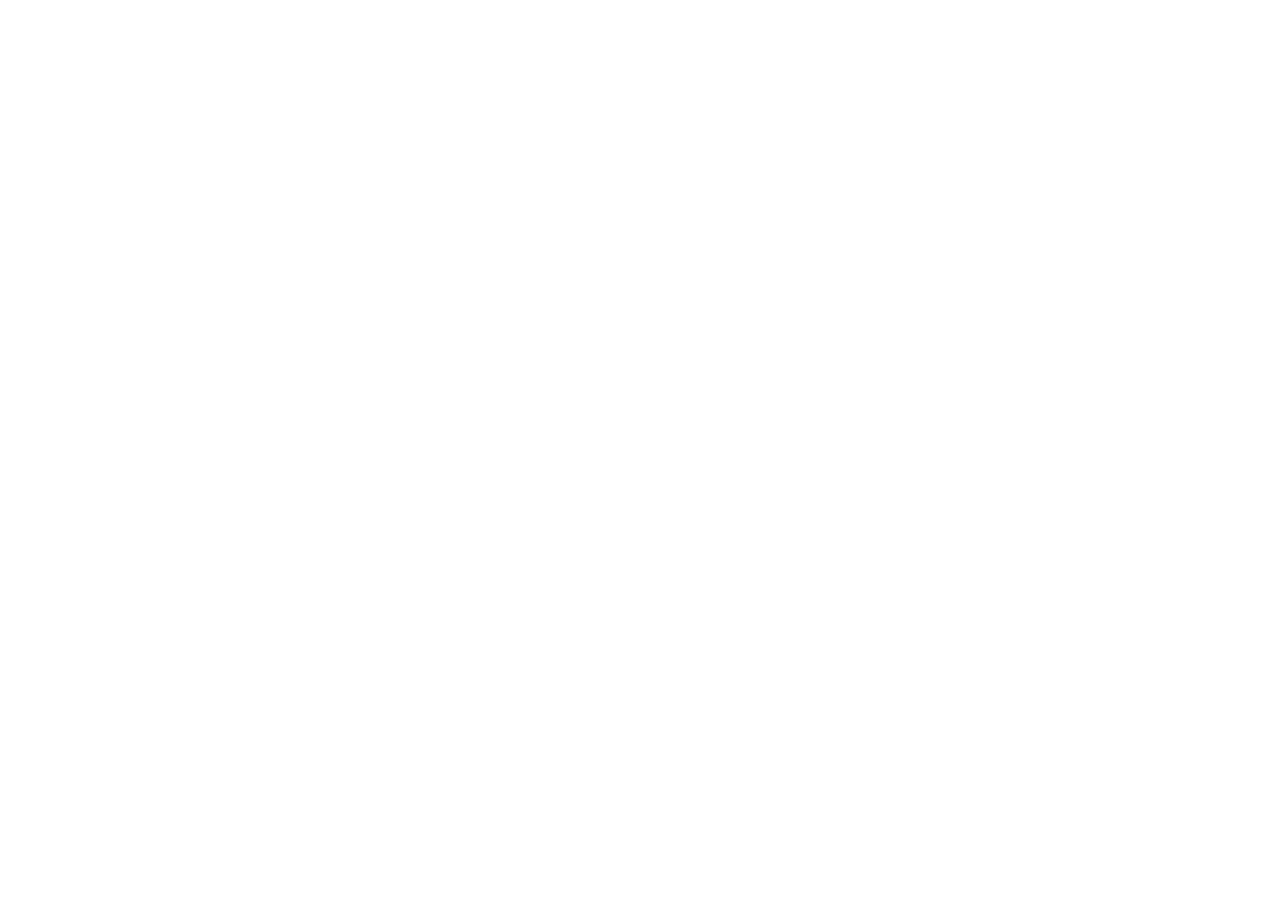
==== index.html @ bbbb81a5 "initial site files" ====
<!DOCTYPE html>
<html lang="en">
  <head>
    <meta charset="UTF-8" />
    <meta name="viewport" content="width=device-width, initial-scale=1.0" />
    <meta http-equiv="X-UA-Compatible" content="ie=edge" />
    <title>Document</title>
  </head>
  <body></body>
</html>
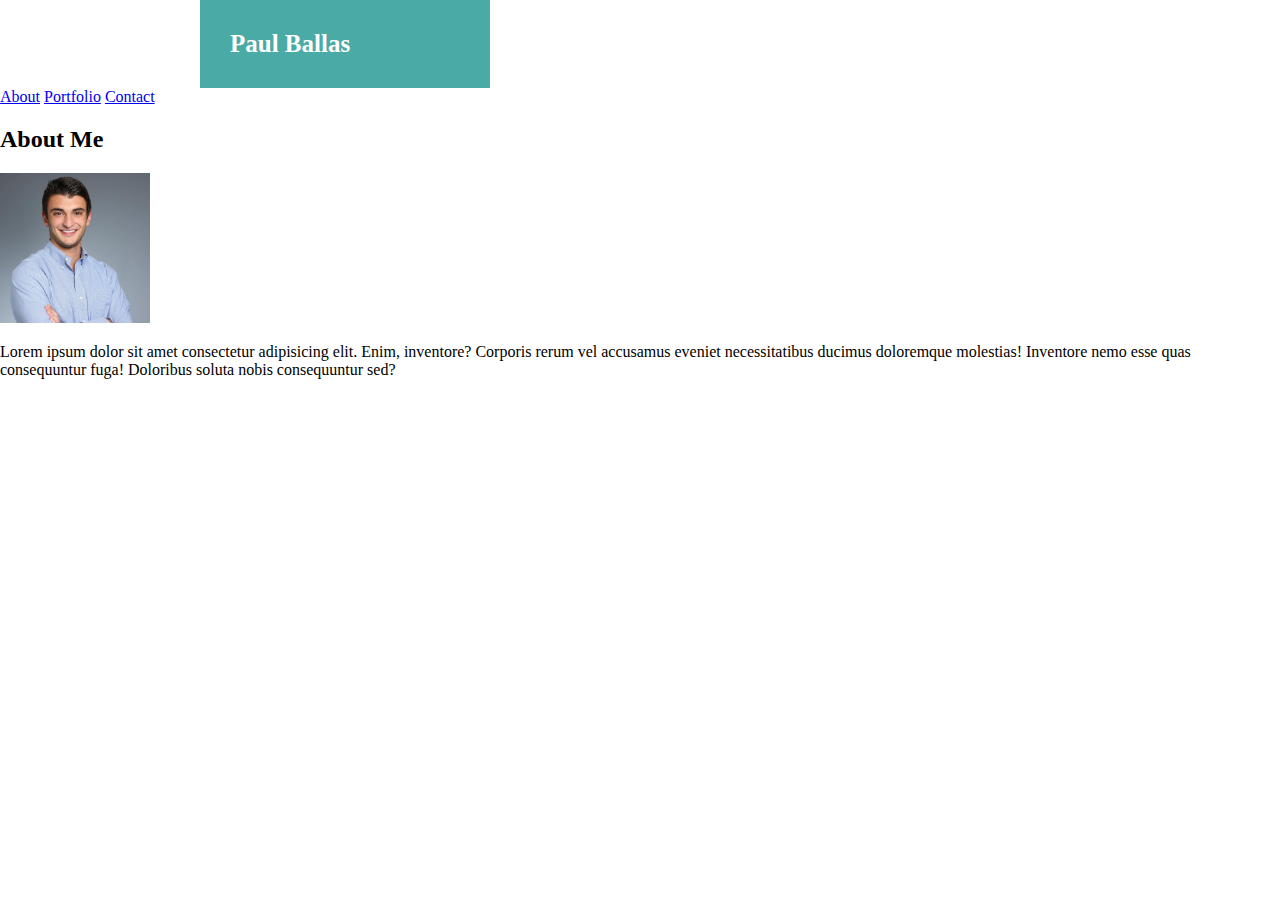
==== commit 61d0f4c6: "This is my second update" ====
--- a/index.html
+++ b/index.html
@@ -4,7 +4,23 @@
     <meta charset="UTF-8" />
     <meta name="viewport" content="width=device-width, initial-scale=1.0" />
     <meta http-equiv="X-UA-Compatible" content="ie=edge" />
-    <title>Document</title>
+    <title>Paul Ballas</title>
+    <link rel="stylesheet" type="text/css" href="assets/css/style.css" />
   </head>
-  <body></body>
+  <body>
+    <h1 class="title">Paul Ballas</h1>
+    <nav>
+      <a href="index.html">About</a>
+      <a href="portfolio.html">Portfolio</a>
+      <a href="contact.html">Contact</a>
+    </nav>
+    <h2>About Me</h2>
+    <img src="assets/images/pic.jpg" alt="Paul Ballas Picture" height="150" />
+    <p class="bio-description">
+      Lorem ipsum dolor sit amet consectetur adipisicing elit. Enim, inventore?
+      Corporis rerum vel accusamus eveniet necessitatibus ducimus doloremque
+      molestias! Inventore nemo esse quas consequuntur fuga! Doloribus soluta
+      nobis consequuntur sed?
+    </p>
+  </body>
 </html>
--- a/assets/css/style.css
+++ b/assets/css/style.css
@@ -0,0 +1,18 @@
+.header {
+  background-color: #ffffff;
+  padding: 10px;
+}
+
+.title {
+  background-color: #4aaaa5;
+  width: 18%;
+  padding: 30px;
+  margin: 0px 200px; 
+  color: white;
+  font-size: 25px;
+  border
+}
+
+body {
+  margin: 0px; 
+}
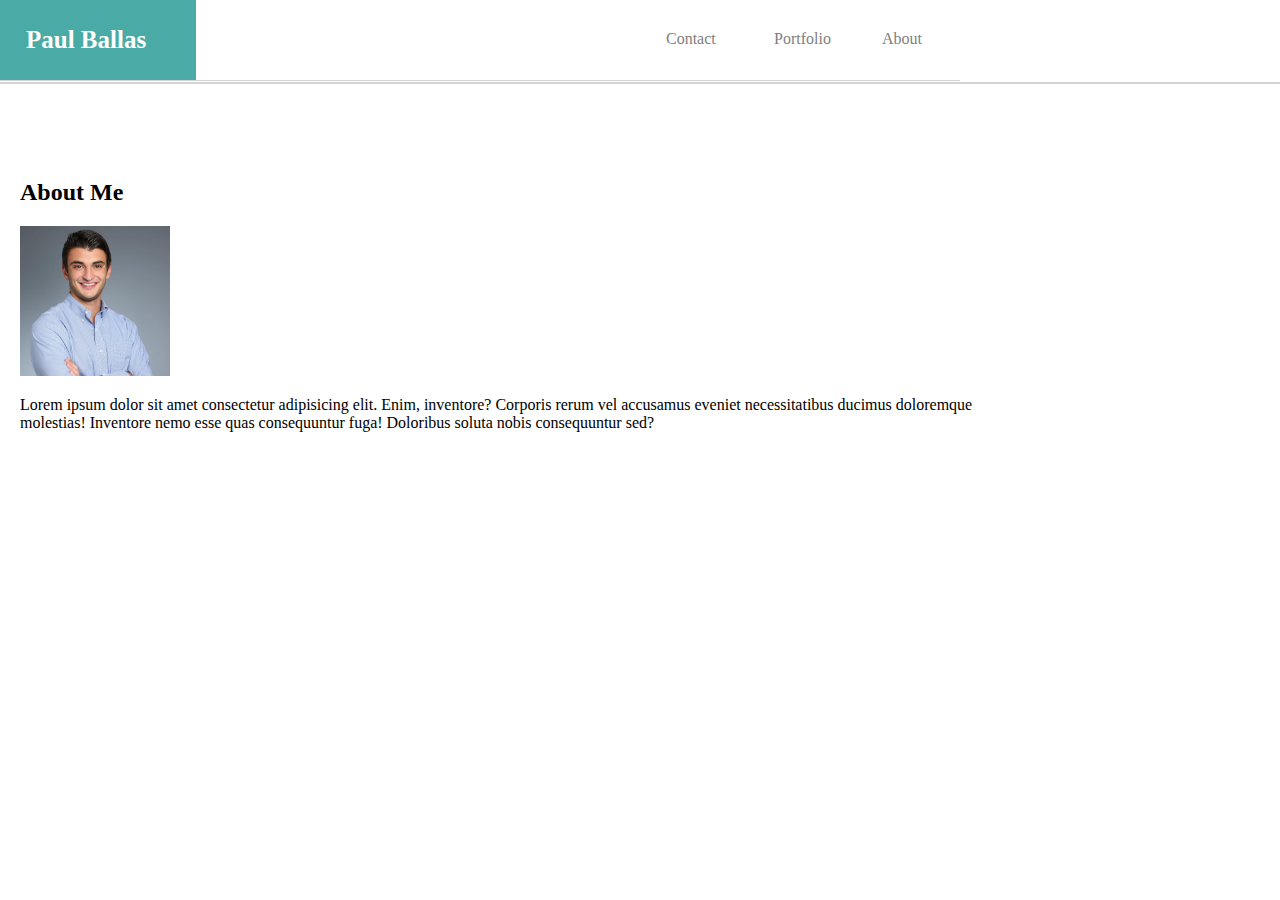
==== commit eef4349c: "adding background video" ====
--- a/index.html
+++ b/index.html
@@ -7,20 +7,40 @@
     <title>Paul Ballas</title>
     <link rel="stylesheet" type="text/css" href="assets/css/style.css" />
   </head>
+
   <body>
-    <h1 class="title">Paul Ballas</h1>
-    <nav>
-      <a href="index.html">About</a>
-      <a href="portfolio.html">Portfolio</a>
-      <a href="contact.html">Contact</a>
-    </nav>
-    <h2>About Me</h2>
-    <img src="assets/images/pic.jpg" alt="Paul Ballas Picture" height="150" />
-    <p class="bio-description">
-      Lorem ipsum dolor sit amet consectetur adipisicing elit. Enim, inventore?
-      Corporis rerum vel accusamus eveniet necessitatibus ducimus doloremque
-      molestias! Inventore nemo esse quas consequuntur fuga! Doloribus soluta
-      nobis consequuntur sed?
-    </p>
+    <div class="full-container">
+      <video loop muted autoplay id="Video">
+        <source src="assets/images/MyMovie.mp4" type="video/mp4" />
+      </video>
+
+      <div class="border-container"></div>
+      <div class="header-content">
+        <div class="header clearfix">
+          <h1 class="title">Paul Ballas</h1>
+          <nav>
+            <a class="nav" href="index.html">About</a>
+            <a class="nav" href="portfolio.html">Portfolio</a>
+            <a class="nav" href="contact.html">Contact</a>
+          </nav>
+        </div>
+      </div>
+      <br /><br /><br /><br />
+      <div class="about-me">
+        <h2>About Me</h2>
+        <img
+          id="paul"
+          src="assets/images/pic.jpg"
+          alt="Paul Ballas Picture"
+          height="150"
+        />
+        <p class="bio-description">
+          Lorem ipsum dolor sit amet consectetur adipisicing elit. Enim,
+          inventore? Corporis rerum vel accusamus eveniet necessitatibus ducimus
+          doloremque molestias! Inventore nemo esse quas consequuntur fuga!
+          Doloribus soluta nobis consequuntur sed?
+        </p>
+      </div>
+    </div>
   </body>
 </html>
--- a/assets/css/style.css
+++ b/assets/css/style.css
@@ -1,18 +1,86 @@
-.header {
-  background-color: #ffffff;
-  padding: 10px;
+.full-container {
+  width: 100%;
+  float: left;
 }
 
-.title {
+#Video {
+  position: fixed;
+  right: 0;
+  bottom: 0;
+  width: 100%;
+}
+
+.header-content {
+  background-color: white;
+  width: 960px;
+  margin: 0px;
+  display: inline-block;
+  position: relative;
+  height: 100%;
+}
+
+.border-container {
+  padding: 41px;
+  background-color: white;
+  float: left;
+  width: 100%;
+  position: absolute;
+  border-bottom: 2px solid lightgrey;
+}
+
+h1 {
+  margin: 0px;
+  padding: 26px;
   background-color: #4aaaa5;
-  width: 18%;
-  padding: 30px;
-  margin: 0px 200px; 
+  width: 15%;
   color: white;
   font-size: 25px;
-  border
+  float: left;
+}
+
+.nav {
+  background-color: white;
+  width: 5%;
+  padding: 30px;
+  padding-bottom: -15px;
+  float: right;
+  color: grey;
+  text-decoration: inherit;
+}
+
+.clearfix::after {
+  content: "";
+  display: block;
+  clear: both;
+}
+
+.about-me {
+  background-color: white;
+  width: 960px;
+  margin: 0px;
+  display: inline-block;
+  position: relative;
+  height: 100%;
+  padding: 20px;
+}
+
+.header {
+  border-bottom: 0.5px solid lightgrey;
+}
+
+h2 {
+  margin-top: 20px;
+  text-align: left;
+}
+
+#paul {
+  box-align: left;
+}
+
+.bio-description {
+  float: right;
 }
 
 body {
-  margin: 0px; 
+  margin: 0px;
 }
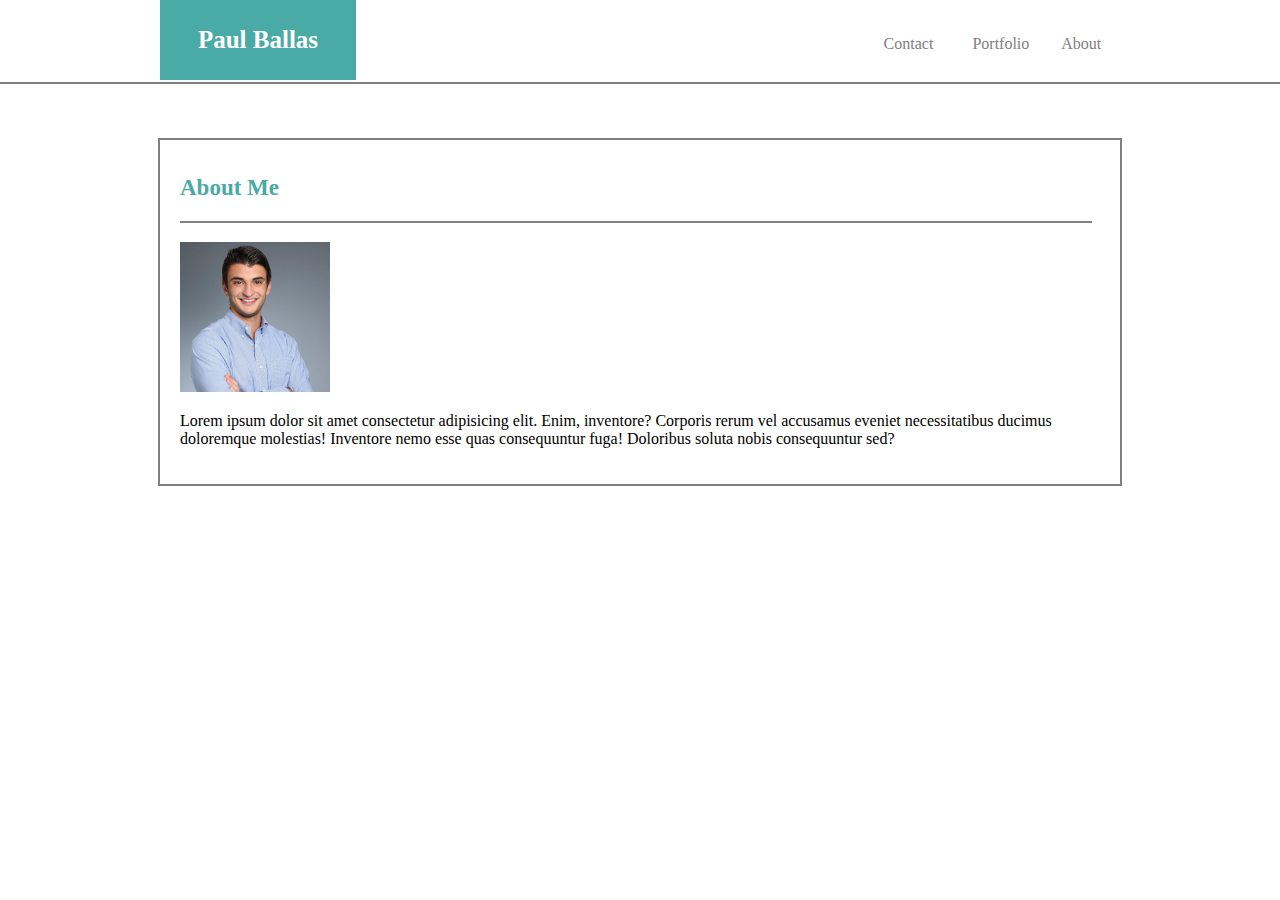
==== commit 3179481a: "adding borders to bio section" ====
--- a/index.html
+++ b/index.html
@@ -26,20 +26,22 @@
         </div>
       </div>
       <br /><br /><br /><br />
-      <div class="about-me">
-        <h2>About Me</h2>
-        <img
-          id="paul"
-          src="assets/images/pic.jpg"
-          alt="Paul Ballas Picture"
-          height="150"
-        />
-        <p class="bio-description">
-          Lorem ipsum dolor sit amet consectetur adipisicing elit. Enim,
-          inventore? Corporis rerum vel accusamus eveniet necessitatibus ducimus
-          doloremque molestias! Inventore nemo esse quas consequuntur fuga!
-          Doloribus soluta nobis consequuntur sed?
-        </p>
+      <div class="aboutme-container">
+        <div class="aboutmecontent">
+          <h2>About Me</h2>
+          <img
+            id="paul"
+            src="assets/images/pic.jpg"
+            alt="Paul Ballas Picture"
+            height="150"
+          />
+          <p class="bio-description">
+            Lorem ipsum dolor sit amet consectetur adipisicing elit. Enim,
+            inventore? Corporis rerum vel accusamus eveniet necessitatibus
+            ducimus doloremque molestias! Inventore nemo esse quas consequuntur
+            fuga! Doloribus soluta nobis consequuntur sed?
+          </p>
+        </div>
       </div>
     </div>
   </body>
--- a/assets/css/style.css
+++ b/assets/css/style.css
@@ -1,6 +1,7 @@
 .full-container {
   width: 100%;
   float: left;
+  text-align: center;
 }
 
 #Video {
@@ -16,7 +17,6 @@
   margin: 0px;
   display: inline-block;
   position: relative;
-  height: 100%;
 }
 
 .border-container {
@@ -24,8 +24,9 @@
   background-color: white;
   float: left;
   width: 100%;
+  margin: 0px;
   position: absolute;
-  border-bottom: 2px solid lightgrey;
+  border-bottom: 2px solid gray;
 }
 
 h1 {
@@ -40,9 +41,8 @@
 
 .nav {
   background-color: white;
-  width: 5%;
-  padding: 30px;
-  padding-bottom: -15px;
+  width: 3%;
+  padding: 35px 30px 20px 30px;
   float: right;
   color: grey;
   text-decoration: inherit;
@@ -54,23 +54,31 @@
   clear: both;
 }
 
-.about-me {
+.aboutme-container {
   background-color: white;
   width: 960px;
   margin: 0px;
   display: inline-block;
+  text-align: left;
   position: relative;
-  height: 100%;
-  padding: 20px;
+  border: 2px solid gray;
 }
 
-.header {
-  border-bottom: 0.5px solid lightgrey;
+.aboutmecontent {
+  width: 95%;
+  display: inline-block;
+  text-align: left;
+  margin: 20px;
 }
 
 h2 {
-  margin-top: 20px;
+  margin-top: 15px;
+  padding-bottom: 20px;
   text-align: left;
+  font-size: 23px;
+  color: #4aaaa5;
+  width: 100%;
+  border-bottom: 2px solid gray;
 }
 
 #paul {
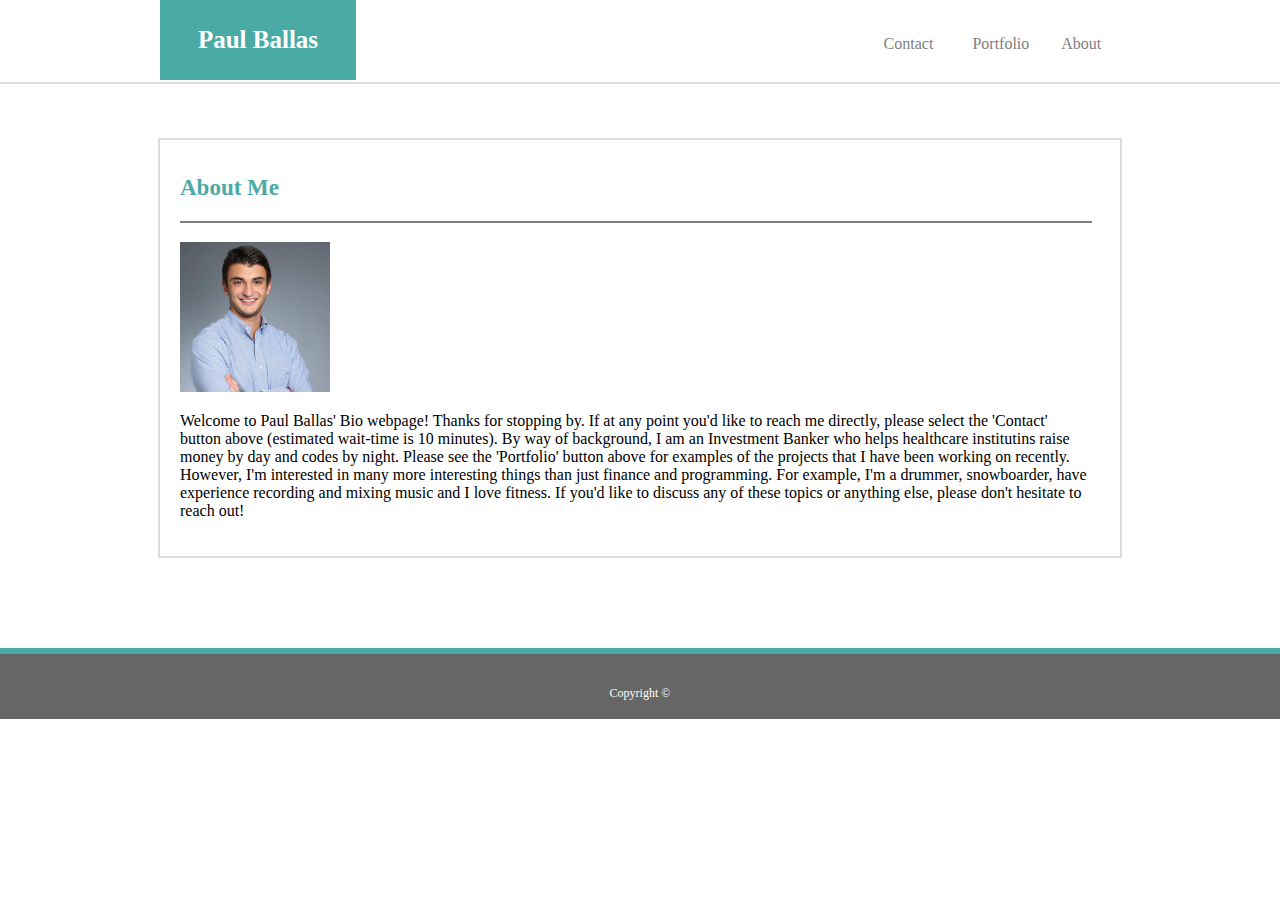
==== commit bc6c8155: "adding footer to about page" ====
--- a/index.html
+++ b/index.html
@@ -14,7 +14,7 @@
         <source src="assets/images/MyMovie.mp4" type="video/mp4" />
       </video>
 
-      <div class="border-container"></div>
+      <div class="header-container"></div>
       <div class="header-content">
         <div class="header clearfix">
           <h1 class="title">Paul Ballas</h1>
@@ -36,12 +36,23 @@
             height="150"
           />
           <p class="bio-description">
-            Lorem ipsum dolor sit amet consectetur adipisicing elit. Enim,
-            inventore? Corporis rerum vel accusamus eveniet necessitatibus
-            ducimus doloremque molestias! Inventore nemo esse quas consequuntur
-            fuga! Doloribus soluta nobis consequuntur sed?
+            Welcome to Paul Ballas' Bio webpage! Thanks for stopping by. If at
+            any point you'd like to reach me directly, please select the
+            'Contact' button above (estimated wait-time is 10 minutes). By way
+            of background, I am an Investment Banker who helps healthcare
+            institutins raise money by day and codes by night. Please see the
+            'Portfolio' button above for examples of the projects that I have
+            been working on recently. However, I'm interested in many more
+            interesting things than just finance and programming. For example,
+            I'm a drummer, snowboarder, have experience recording and mixing
+            music and I love fitness. If you'd like to discuss any of these
+            topics or anything else, please don't hesitate to reach out!
           </p>
         </div>
+      </div>
+      <br /><br /><br /><br /><br /><br />
+      <div class="footer">
+        <p class="copyright">Copyright ©</p>
       </div>
     </div>
   </body>
--- a/assets/css/style.css
+++ b/assets/css/style.css
@@ -19,14 +19,14 @@
   position: relative;
 }
 
-.border-container {
+.header-container {
   padding: 41px;
   background-color: white;
   float: left;
   width: 100%;
   margin: 0px;
   position: absolute;
-  border-bottom: 2px solid gray;
+  border-bottom: 2px solid #dddddd;
 }
 
 h1 {
@@ -61,7 +61,7 @@
   display: inline-block;
   text-align: left;
   position: relative;
-  border: 2px solid gray;
+  border: 2px solid #dddddd;
 }
 
 .aboutmecontent {
@@ -89,6 +89,19 @@
   float: right;
 }
 
+.footer {
+  padding: 20px 0px 6px 0px;
+  width: 100%;
+  background-color: #666666;
+  position: relative;
+  border-top: 6px solid #4aaaa5;
+}
+
+.copyright {
+  color: white;
+  font-size: 12px;
+}
+
 body {
   margin: 0px;
 }
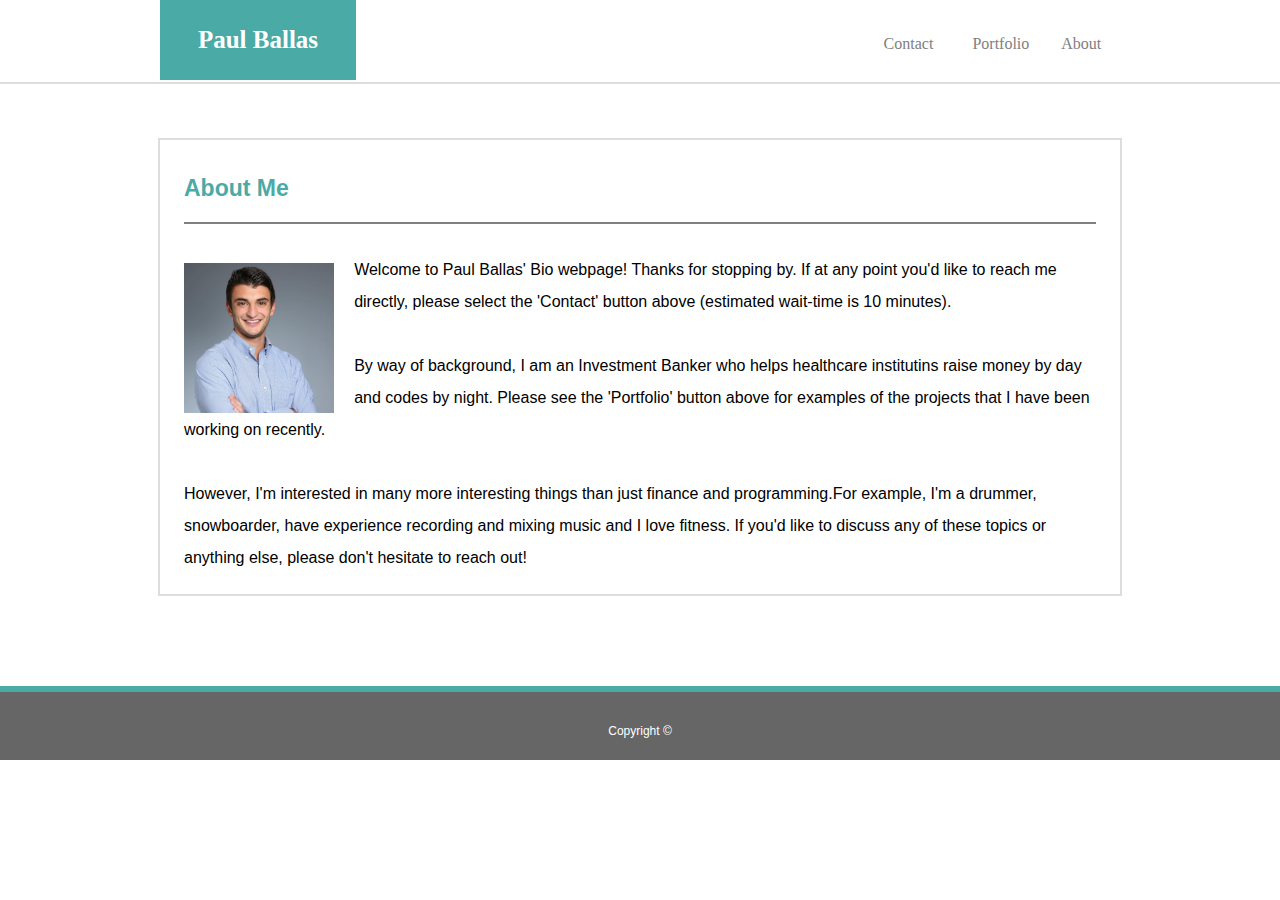
==== commit ec957592: "Add html and CSS for Contact page" ====
--- a/index.html
+++ b/index.html
@@ -38,15 +38,18 @@
           <p class="bio-description">
             Welcome to Paul Ballas' Bio webpage! Thanks for stopping by. If at
             any point you'd like to reach me directly, please select the
-            'Contact' button above (estimated wait-time is 10 minutes). By way
-            of background, I am an Investment Banker who helps healthcare
+            'Contact' button above (estimated wait-time is 10 minutes). <br />
+            <br />
+            By way of background, I am an Investment Banker who helps healthcare
             institutins raise money by day and codes by night. Please see the
             'Portfolio' button above for examples of the projects that I have
-            been working on recently. However, I'm interested in many more
-            interesting things than just finance and programming. For example,
-            I'm a drummer, snowboarder, have experience recording and mixing
-            music and I love fitness. If you'd like to discuss any of these
-            topics or anything else, please don't hesitate to reach out!
+            been working on recently. <br />
+            <br />
+            However, I'm interested in many more interesting things than just
+            finance and programming.For example, I'm a drummer, snowboarder,
+            have experience recording and mixing music and I love fitness. If
+            you'd like to discuss any of these topics or anything else, please
+            don't hesitate to reach out!
           </p>
         </div>
       </div>
--- a/assets/css/style.css
+++ b/assets/css/style.css
@@ -37,6 +37,7 @@
   color: white;
   font-size: 25px;
   float: left;
+  font-family: "Georgia", Times, "Times New Roman", serif;
 }
 
 .nav {
@@ -46,6 +47,7 @@
   float: right;
   color: grey;
   text-decoration: inherit;
+  font-family: "Georgia", Times, "Times New Roman", serif;
 }
 
 .clearfix::after {
@@ -59,7 +61,15 @@
   width: 960px;
   margin: 0px;
   display: inline-block;
-  text-align: left;
+  position: relative;
+  border: 2px solid #dddddd;
+}
+
+.contact-container {
+  background-color: white;
+  width: 960px;
+  margin: 0px;
+  display: inline-block;
   position: relative;
   border: 2px solid #dddddd;
 }
@@ -67,8 +77,14 @@
 .aboutmecontent {
   width: 95%;
   display: inline-block;
+  margin: 20px;
+}
+
+.contactcontent {
+  width: 95%;
+  display: inline-block;
+  margin: 20px;
   text-align: left;
-  margin: 20px;
 }
 
 h2 {
@@ -79,18 +95,23 @@
   color: #4aaaa5;
   width: 100%;
   border-bottom: 2px solid gray;
+  font-family: "Arial", "Helvetica Neue", Helvetica, sans-serif;
 }
 
 #paul {
-  box-align: left;
+  float: left;
+  margin: 20px 20px 0px 0px;
 }
 
 .bio-description {
-  float: right;
+  margin: 30px 0px 0px 0px;
+  line-height: 2;
+  text-align: left;
+  font-family: "Arial", "Helvetica Neue", Helvetica, sans-serif;
 }
 
 .footer {
-  padding: 20px 0px 6px 0px;
+  padding: 20px 0px 10px 0px;
   width: 100%;
   background-color: #666666;
   position: relative;
@@ -100,8 +121,41 @@
 .copyright {
   color: white;
   font-size: 12px;
+  font-family: "Arial", "Helvetica Neue", Helvetica, sans-serif;
 }
 
+.contactinfo {
+  font-family: "Arial", "Helvetica Neue", Helvetica, sans-serif;
+  color: gray;
+}
+
+#name {
+  padding: 5px;
+  margin-bottom: 15px;
+  width: 98.5%;
+}
+
+#email {
+  padding: 5px;
+  margin-bottom: 15px;
+  width: 98.5%;
+}
+#message {
+  padding: 5px;
+  margin-bottom: 15px;
+  width: 98.5%;
+  padding-bottom: 115px;
+}
+
+#button1 {
+  color: white;
+  padding: 10px;
+  font-weight: bold;
+  background-color: #4aaaa5;
+  width: 100px;
+  text-align: center;
+  font-family: "Arial", "Helvetica Neue", Helvetica, sans-serif;
+}
 body {
   margin: 0px;
 }
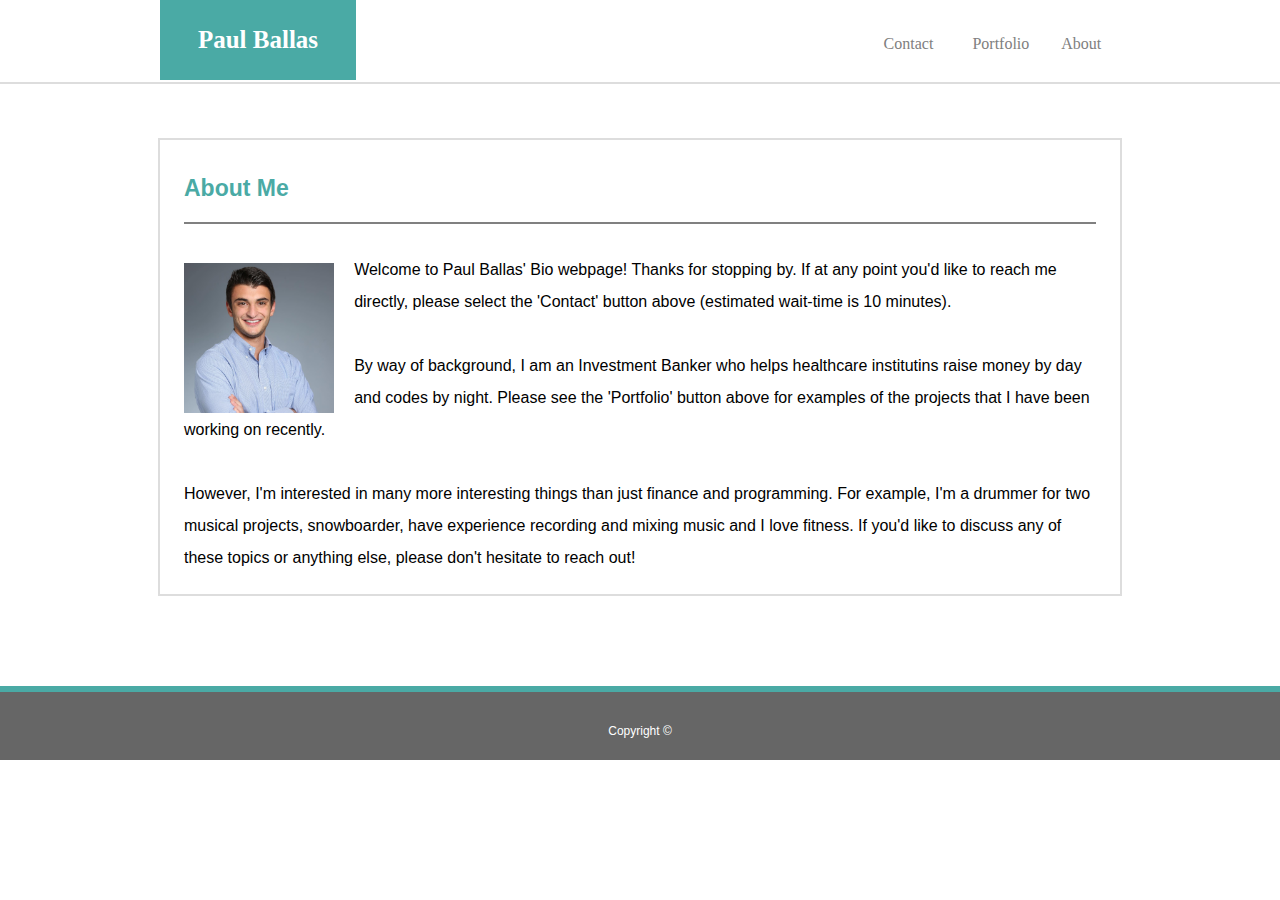
==== commit e44e9504: "add portolio page and finalizes some formatting" ====
--- a/index.html
+++ b/index.html
@@ -46,10 +46,10 @@
             been working on recently. <br />
             <br />
             However, I'm interested in many more interesting things than just
-            finance and programming.For example, I'm a drummer, snowboarder,
-            have experience recording and mixing music and I love fitness. If
-            you'd like to discuss any of these topics or anything else, please
-            don't hesitate to reach out!
+            finance and programming. For example, I'm a drummer for two musical
+            projects, snowboarder, have experience recording and mixing music
+            and I love fitness. If you'd like to discuss any of these topics or
+            anything else, please don't hesitate to reach out!
           </p>
         </div>
       </div>
--- a/assets/css/style.css
+++ b/assets/css/style.css
@@ -74,6 +74,15 @@
   border: 2px solid #dddddd;
 }
 
+.portfolio-container {
+  background-color: white;
+  width: 960px;
+  margin: 0px;
+  display: inline-block;
+  position: relative;
+  border: 2px solid #dddddd;
+}
+
 .aboutmecontent {
   width: 95%;
   display: inline-block;
@@ -81,6 +90,13 @@
 }
 
 .contactcontent {
+  width: 95%;
+  display: inline-block;
+  margin: 20px;
+  text-align: left;
+}
+
+.portfoliocontent {
   width: 95%;
   display: inline-block;
   margin: 20px;
@@ -156,6 +172,71 @@
   text-align: center;
   font-family: "Arial", "Helvetica Neue", Helvetica, sans-serif;
 }
+
+.imgHolder {
+  position: relative;
+}
+.imgHolder span {
+  position: absolute;
+  background-color: #4aaaa5;
+  color: white;
+  font-family: "Arial", "Helvetica Neue", Helvetica, sans-serif;
+  bottom: 15px;
+  left: 5px;
+}
+
+#hangman {
+  width: 150px;
+  padding-top: 20px;
+  padding-bottom: 20px;
+  font-size: 15px;
+  text-align: center;
+}
+
+#rpg {
+  width: 150px;
+  padding-top: 20px;
+  padding-bottom: 20px;
+  font-size: 15px;
+  text-align: center;
+}
+
+#trivia {
+  width: 150px;
+  padding-top: 20px;
+  padding-bottom: 20px;
+  font-size: 15px;
+  text-align: center;
+}
+
+#rutgers {
+  width: 150px;
+  padding-top: 20px;
+  padding-bottom: 20px;
+  font-size: 15px;
+  text-align: center;
+}
+
+#rps {
+  width: 150px;
+  padding-top: 20px;
+  padding-bottom: 20px;
+  font-size: 15px;
+  text-align: center;
+}
+
+#pic2 {
+  margin: 5px;
+}
+
+.column1 {
+  float: left;
+  margin-right: 10px;
+}
+.column2 {
+  float: left;
+}
+
 body {
   margin: 0px;
 }
